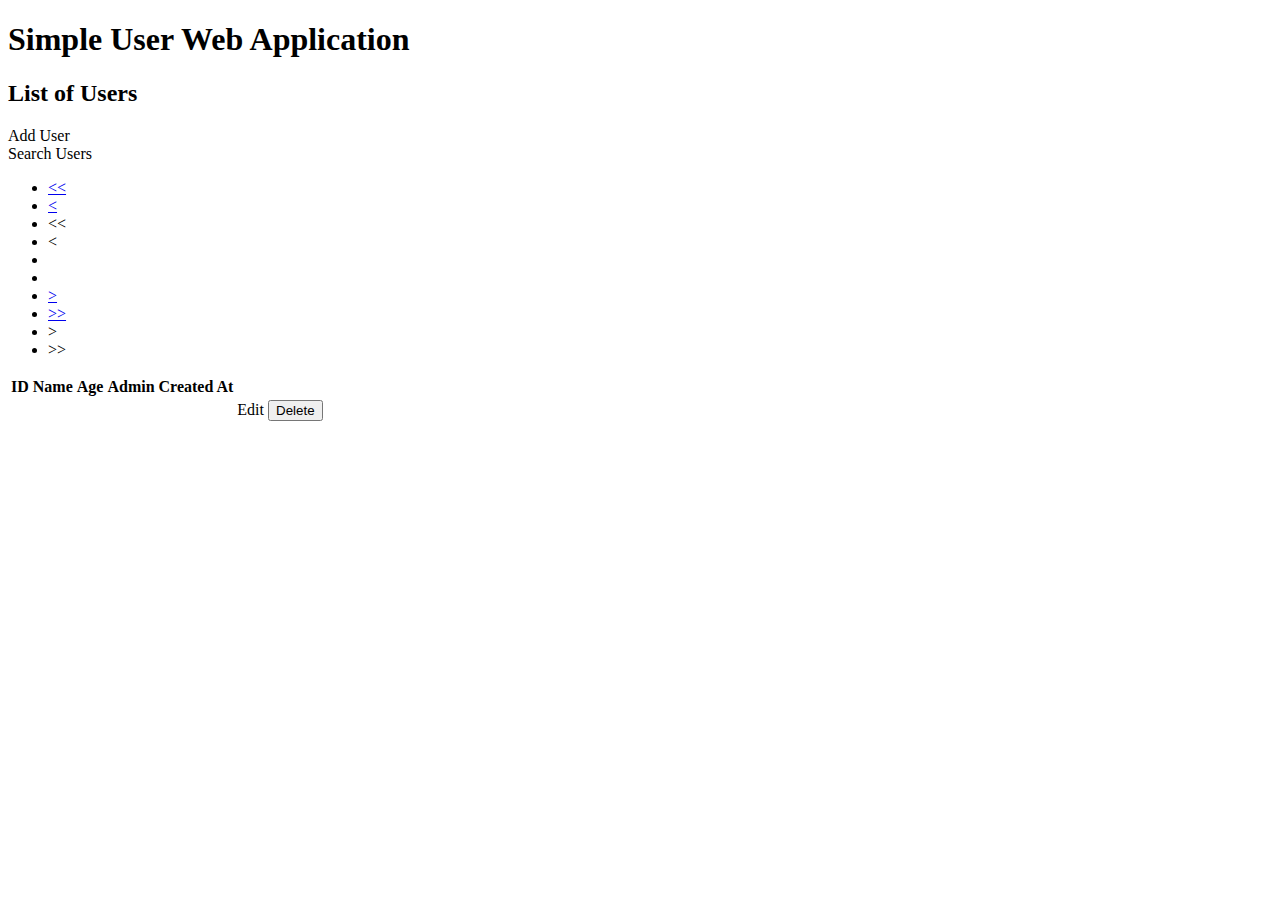
==== src/main/resources/templates/index.html @ d43a05de "pagination" ====
<!DOCTYPE html>
<html lang="en" xmlns="http://www.w3.org/1999/xhtml" xmlns:th="http://www.thymeleaf.org">
<head>
    <meta charset="UTF-8"/>
    <title>Users</title>
</head>
<body>

<h1>Simple User Web Application</h1>
<h2>List of Users</h2>

<a th:href="@{/item/search}">Add User</a><br/>
<a th:href="@{/item/add}">Search Users</a>

<div class="pagination" th:with="prevIndex=${currentIndex} - 1, nextIndex=${currentIndex} + 1">
    <div th:with="firstUrl='/users/pages/1', lastUrl='/users/pages/' + ${userPages.totalPages},
         prevUrl='/users/pages/' + ${prevIndex}, nextUrl='/users/pages/' + ${nextIndex}">
        <ul>
            <!--Arrows back-->
            <div th:if="${currentIndex} == 1">
                <li class="disabled"><a href="#">&lt;&lt;</a></li>
                <li class="disabled"><a href="#">&lt;</a></li>
            </div>
            <div th:unless="${currentIndex} == 1">
                <li><a th:href="${firstUrl}">&lt;&lt;</a></li>
                <li><a th:href="${prevUrl}">&lt;</a></li>
            </div>
            <!--Page numbers-->
            <div th:each="i : ${#numbers.sequence(beginIndex, endIndex)}">
                <div th:with="pageUrl='/users/pages/' + ${i}">
                    <div th:if="${i} == ${currentIndex}">
                        <li class="active"><a th:href="${pageUrl}" th:text="${i}"></a></li>
                    </div>
                    <div th:unless="${i} == ${currentIndex}">
                        <li><a th:href="${pageUrl}" th:text="${i}"></a></li>
                    </div>
                </div>
            </div>
            <!--Arrows forward-->
            <div th:if="${currentIndex} == ${userPages.totalPages}">
                <li class="disabled"><a href="#">&gt;</a></li>
                <li class="disabled"><a href="#">&gt;&gt;</a></li>
            </div>
            <div th:unless="${currentIndex} == ${userPages.totalPages}">
                <li><a th:href="${nextUrl}">&gt;</a></li>
                <li><a th:href="${lastUrl}">&gt;&gt;</a></li>
            </div>
        </ul>

        <table class="users">
            <thead>
            <tr>
                <th>ID</th>
                <th>Name</th>
                <th>Age</th>
                <th>Admin</th>
                <th>Created At</th>
            </tr>
            </thead>
            <tbody>
            <tr th:each="user : ${userPages.getContent()}">
                <div th:object="${user}">
                    <td th:text="*{id}"></td>
                    <td th:text="*{name}"></td>
                    <td th:text="*{age}"></td>
                    <td th:text="*{isAdmin}"></td>
                    <td th:text="*{createDate}"></td>
                    <td><a th:href="@{/item/edit?id={id}(id=${user.id})}">Edit</a></td>
                    <td>
                        <button name="id">Delete</button>
                    </td>
                </div>
            </tr>
            </tbody>
        </table>
    </div>
</div>
</body>
</html>
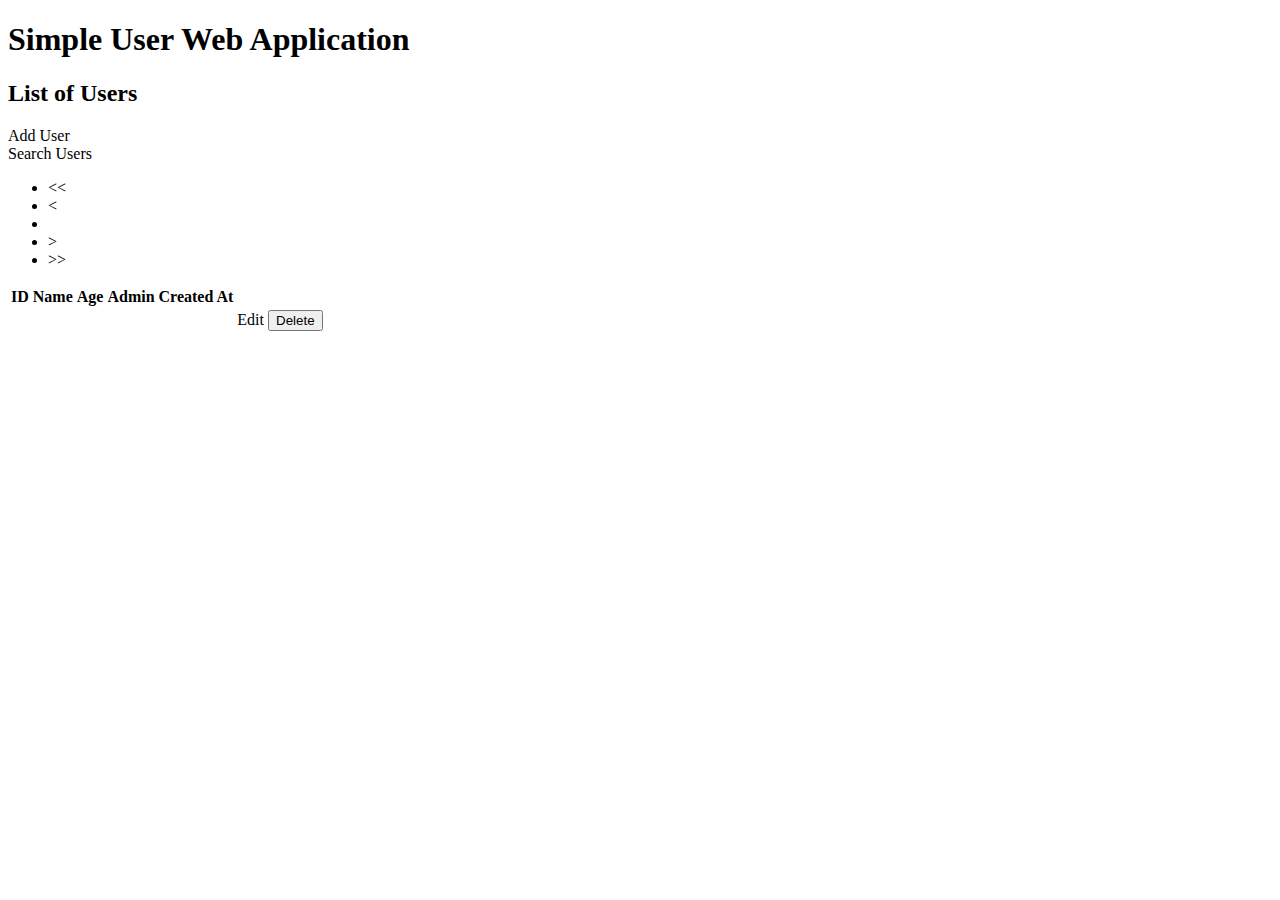
==== commit f246b80d: "added bootstrap" ====
--- a/src/main/resources/templates/index.html
+++ b/src/main/resources/templates/index.html
@@ -2,7 +2,11 @@
 <html lang="en" xmlns="http://www.w3.org/1999/xhtml" xmlns:th="http://www.thymeleaf.org">
 <head>
     <meta charset="UTF-8"/>
+    <meta http-equiv="X-UA-Compatible" content="IE=edge"/>
+    <meta name="viewport" content="width=device-width, initial-scale=1"/>
     <title>Users</title>
+    <!-- Bootstrap -->
+    <link th:href="@{/css/bootstrap.min.css}" rel="stylesheet"/>
 </head>
 <body>
 
@@ -12,68 +16,83 @@
 <a th:href="@{/item/search}">Add User</a><br/>
 <a th:href="@{/item/add}">Search Users</a>
 
-<div class="pagination" th:with="prevIndex=${currentIndex} - 1, nextIndex=${currentIndex} + 1">
+<!--Pagination-->
+<div th:with="prevIndex=${currentIndex} - 1, nextIndex=${currentIndex} + 1">
     <div th:with="firstUrl='/users/pages/1', lastUrl='/users/pages/' + ${userPages.totalPages},
          prevUrl='/users/pages/' + ${prevIndex}, nextUrl='/users/pages/' + ${nextIndex}">
-        <ul>
-            <!--Arrows back-->
-            <div th:if="${currentIndex} == 1">
-                <li class="disabled"><a href="#">&lt;&lt;</a></li>
-                <li class="disabled"><a href="#">&lt;</a></li>
-            </div>
-            <div th:unless="${currentIndex} == 1">
-                <li><a th:href="${firstUrl}">&lt;&lt;</a></li>
-                <li><a th:href="${prevUrl}">&lt;</a></li>
-            </div>
-            <!--Page numbers-->
-            <div th:each="i : ${#numbers.sequence(beginIndex, endIndex)}">
-                <div th:with="pageUrl='/users/pages/' + ${i}">
-                    <div th:if="${i} == ${currentIndex}">
-                        <li class="active"><a th:href="${pageUrl}" th:text="${i}"></a></li>
-                    </div>
-                    <div th:unless="${i} == ${currentIndex}">
-                        <li><a th:href="${pageUrl}" th:text="${i}"></a></li>
-                    </div>
-                </div>
-            </div>
-            <!--Arrows forward-->
-            <div th:if="${currentIndex} == ${userPages.totalPages}">
-                <li class="disabled"><a href="#">&gt;</a></li>
-                <li class="disabled"><a href="#">&gt;&gt;</a></li>
-            </div>
-            <div th:unless="${currentIndex} == ${userPages.totalPages}">
-                <li><a th:href="${nextUrl}">&gt;</a></li>
-                <li><a th:href="${lastUrl}">&gt;&gt;</a></li>
-            </div>
-        </ul>
 
-        <table class="users">
-            <thead>
-            <tr>
-                <th>ID</th>
-                <th>Name</th>
-                <th>Age</th>
-                <th>Admin</th>
-                <th>Created At</th>
-            </tr>
-            </thead>
-            <tbody>
-            <tr th:each="user : ${userPages.getContent()}">
-                <div th:object="${user}">
-                    <td th:text="*{id}"></td>
-                    <td th:text="*{name}"></td>
-                    <td th:text="*{age}"></td>
-                    <td th:text="*{isAdmin}"></td>
-                    <td th:text="*{createDate}"></td>
-                    <td><a th:href="@{/item/edit?id={id}(id=${user.id})}">Edit</a></td>
-                    <td>
-                        <button name="id">Delete</button>
-                    </td>
-                </div>
-            </tr>
-            </tbody>
-        </table>
+        <nav aria-label="Page navigation">
+            <ul class="pagination">
+                <!--Arrows back-->
+                <li th:class="(${currentIndex} == 1) ? 'disabled' : ''">
+                    <a th:href="(${currentIndex} == 1) ? '#' : ${firstUrl}" aria-label="First">
+                        &lt;&lt;
+                    </a>
+                </li>
+                <li th:class="(${currentIndex} == 1) ? 'disabled' : ''">
+                    <a th:href="(${currentIndex} == 1) ? '#' : ${prevUrl}" aria-label="Previous">
+                        &lt;
+                    </a>
+                </li>
+                <!--Page numbers-->
+                <li th:each="i : ${#numbers.sequence(beginIndex, endIndex)}"
+                    th:class="(${i} == ${currentIndex}) ? 'active' : ''">
+                    <a th:href="'/users/pages/' + ${i}" th:text="${i}"></a>
+                </li>
+                <!--Arrows forward-->
+                <li th:class="(${currentIndex} == ${userPages.totalPages}) ? 'disabled' : ''">
+                    <a th:href="(${currentIndex} == ${userPages.totalPages}) ? '#' : ${nextUrl}" aria-label="Next">
+                        &gt;
+                    </a>
+                </li>
+                <li th:class="(${currentIndex} == ${userPages.totalPages}) ? 'disabled' : ''">
+                    <a th:href="(${currentIndex} == ${userPages.totalPages}) ? '#' : ${lastUrl}" aria-label="Last">
+                        &gt;&gt;
+                    </a>
+                </li>
+            </ul>
+        </nav>
     </div>
 </div>
+
+
+<table class="users">
+    <thead>
+    <tr>
+        <th>ID</th>
+        <th>Name</th>
+        <th>Age</th>
+        <th>Admin</th>
+        <th>Created At</th>
+    </tr>
+    </thead>
+    <tbody>
+    <tr th:each="user : ${userPages.getContent()}">
+        <div th:object="${user}">
+            <td th:text="*{id}"></td>
+            <td th:text="*{name}"></td>
+            <td th:text="*{age}"></td>
+            <td th:text="*{isAdmin}"></td>
+            <td th:text="*{createDate}"></td>
+            <td><a th:href="@{/item/edit?id={id}(id=${user.id})}">Edit</a></td>
+            <td>
+                <button name="id">Delete</button>
+            </td>
+        </div>
+    </tr>
+    </tbody>
+</table>
+
+<!-- jQuery 1.12.4(necessary for Bootstrap's JavaScript plugins) -->
+<script th:src="@{/js/jquery.min.js}"></script>
+<!-- Include all compiled plugins (below), or include individual files as needed -->
+<script th:src="@{/js/bootstrap.min.js}"></script>
+<!--Custom script-->
+<script th:inline="javascript">
+    /*<![CDATA[*/
+
+    /*]]>*/
+</script>
+
 </body>
 </html>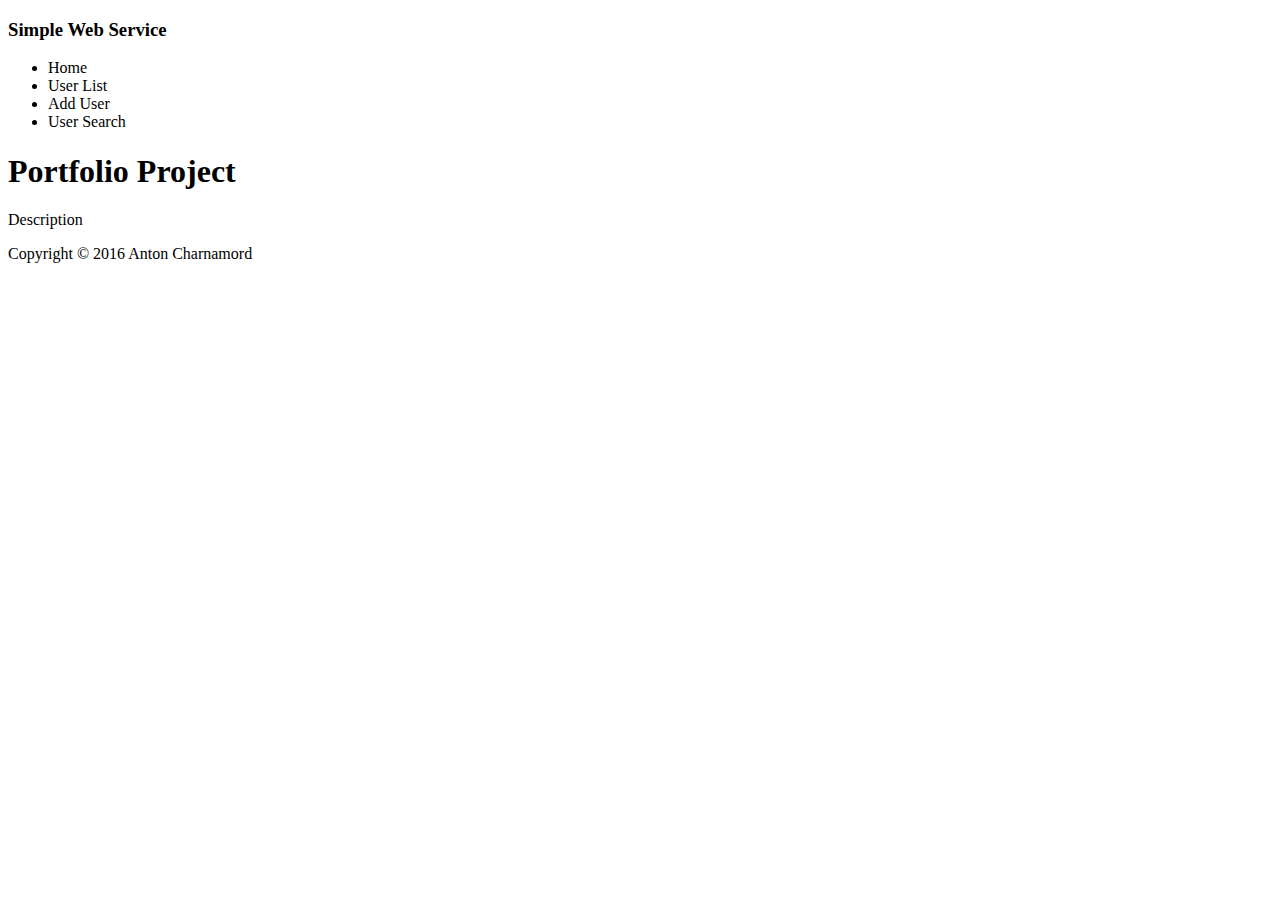
==== commit 51a8ccc5: "search controller" ====
--- a/src/main/resources/templates/index.html
+++ b/src/main/resources/templates/index.html
@@ -1,87 +1,68 @@
 <!DOCTYPE html>
 <html lang="en" xmlns="http://www.w3.org/1999/xhtml" xmlns:th="http://www.thymeleaf.org">
+
 <head>
+
     <meta charset="UTF-8"/>
     <meta http-equiv="X-UA-Compatible" content="IE=edge"/>
     <meta name="viewport" content="width=device-width, initial-scale=1"/>
-    <title>Users</title>
-    <!-- Bootstrap -->
+
+    <!-- Bootstrap 3.3.7-->
     <link th:href="@{/css/bootstrap.min.css}" rel="stylesheet"/>
+    <!--Custom css-->
+    <link th:href="@{/css/justified-nav.css}" rel="stylesheet"/>
+    <!--Google Font-->
+    <link href="https://fonts.googleapis.com/css?family=Exo" rel="stylesheet"/>
+
+    <title>Simple Web Service</title>
+
 </head>
+
 <body>
 
-<h1>Simple User Web Application</h1>
-<h2>List of Users</h2>
+<div class="container">
 
-<a th:href="@{/item/search}">Add User</a><br/>
-<a th:href="@{/item/add}">Search Users</a>
-
-<!--Pagination-->
-<div th:with="prevIndex=${currentIndex} - 1, nextIndex=${currentIndex} + 1">
-    <div th:with="firstUrl='/users/pages/1', lastUrl='/users/pages/' + ${userPages.totalPages},
-         prevUrl='/users/pages/' + ${prevIndex}, nextUrl='/users/pages/' + ${nextIndex}">
-
-        <nav aria-label="Page navigation">
-            <ul class="pagination">
-                <!--Arrows back-->
-                <li th:class="(${currentIndex} == 1) ? 'disabled' : ''">
-                    <a th:href="(${currentIndex} == 1) ? '#' : ${firstUrl}" aria-label="First">
-                        &lt;&lt;
+    <!--Navigation bar-->
+    <div class="masthead" th:fragment="navbar">
+        <h3 class="text-muted">Simple Web Service</h3>
+        <nav>
+            <ul class="nav nav-justified">
+                <li id="home">
+                    <a th:href="@{/}">
+                        <span class="glyphicon glyphicon-home" aria-hidden="true"></span> Home
                     </a>
                 </li>
-                <li th:class="(${currentIndex} == 1) ? 'disabled' : ''">
-                    <a th:href="(${currentIndex} == 1) ? '#' : ${prevUrl}" aria-label="Previous">
-                        &lt;
+                <li id="users">
+                    <a th:href="@{/users/pages/1}">
+                        <span class="glyphicon glyphicon-th-list" aria-hidden="true"></span> User List
                     </a>
                 </li>
-                <!--Page numbers-->
-                <li th:each="i : ${#numbers.sequence(beginIndex, endIndex)}"
-                    th:class="(${i} == ${currentIndex}) ? 'active' : ''">
-                    <a th:href="'/users/pages/' + ${i}" th:text="${i}"></a>
-                </li>
-                <!--Arrows forward-->
-                <li th:class="(${currentIndex} == ${userPages.totalPages}) ? 'disabled' : ''">
-                    <a th:href="(${currentIndex} == ${userPages.totalPages}) ? '#' : ${nextUrl}" aria-label="Next">
-                        &gt;
+                <li id="add_user">
+                    <a th:href="@{/user/add}">
+                        <span class="glyphicon glyphicon-plus" aria-hidden="true"></span> Add User
                     </a>
                 </li>
-                <li th:class="(${currentIndex} == ${userPages.totalPages}) ? 'disabled' : ''">
-                    <a th:href="(${currentIndex} == ${userPages.totalPages}) ? '#' : ${lastUrl}" aria-label="Last">
-                        &gt;&gt;
+                <li id="search_users">
+                    <a th:href="@{/users/search}">
+                        <span class="glyphicon glyphicon-search" aria-hidden="true"></span> User Search
                     </a>
                 </li>
             </ul>
         </nav>
     </div>
+
+    <!--Content-->
+    <div class="jumbotron">
+        <h1>Portfolio Project</h1>
+        <p class="lead">Description</p>
+    </div>
+
+    <!--Footer-->
+    <footer class="footer" th:fragment="footer">
+        <p>Copyright &copy; 2016 Anton Charnamord</p>
+    </footer>
+
 </div>
-
-
-<table class="users">
-    <thead>
-    <tr>
-        <th>ID</th>
-        <th>Name</th>
-        <th>Age</th>
-        <th>Admin</th>
-        <th>Created At</th>
-    </tr>
-    </thead>
-    <tbody>
-    <tr th:each="user : ${userPages.getContent()}">
-        <div th:object="${user}">
-            <td th:text="*{id}"></td>
-            <td th:text="*{name}"></td>
-            <td th:text="*{age}"></td>
-            <td th:text="*{isAdmin}"></td>
-            <td th:text="*{createDate}"></td>
-            <td><a th:href="@{/item/edit?id={id}(id=${user.id})}">Edit</a></td>
-            <td>
-                <button name="id">Delete</button>
-            </td>
-        </div>
-    </tr>
-    </tbody>
-</table>
 
 <!-- jQuery 1.12.4(necessary for Bootstrap's JavaScript plugins) -->
 <script th:src="@{/js/jquery.min.js}"></script>
@@ -90,7 +71,7 @@
 <!--Custom script-->
 <script th:inline="javascript">
     /*<![CDATA[*/
-
+    $("#home").addClass("active");
     /*]]>*/
 </script>
 
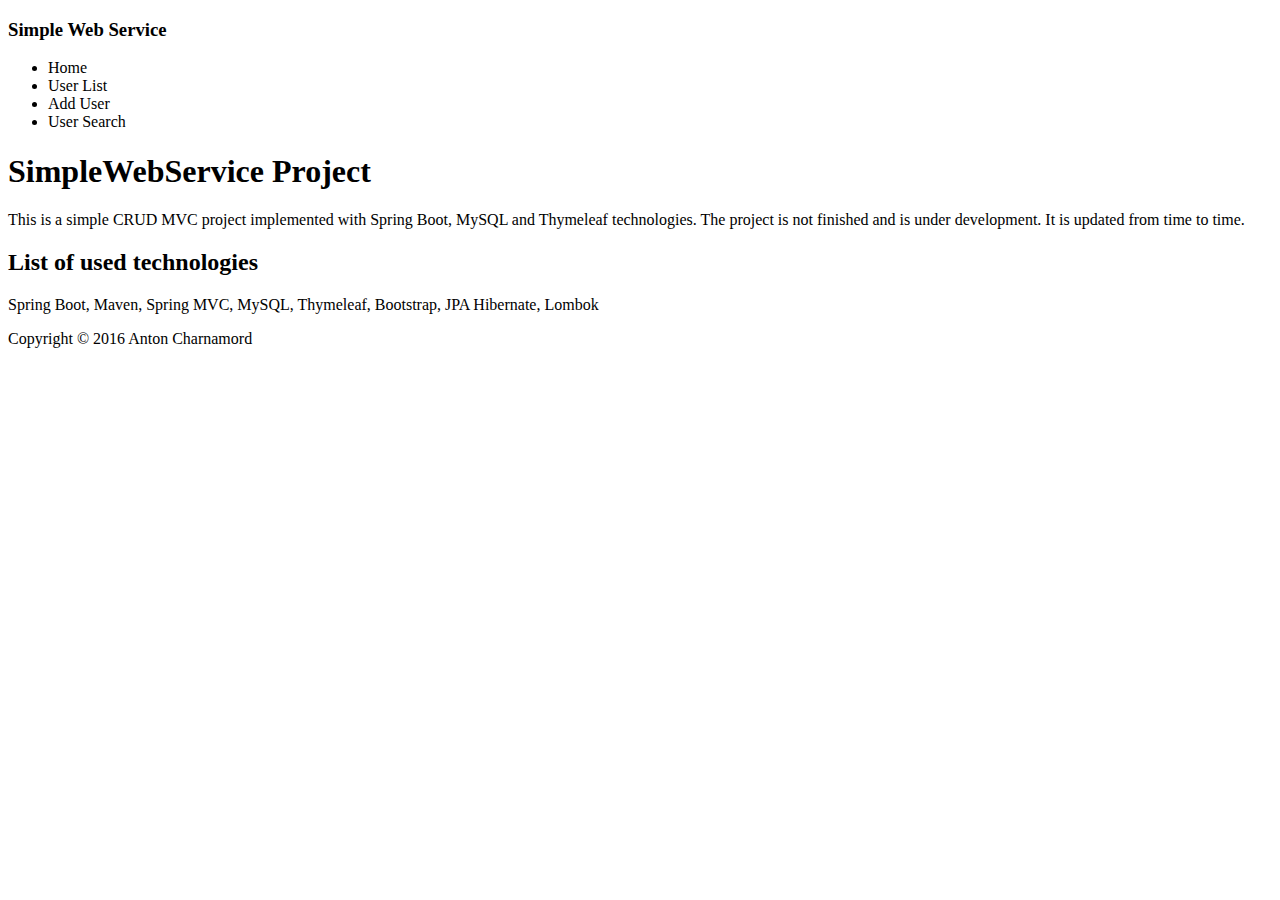
==== commit fa46c89f: "description" ====
--- a/src/main/resources/templates/index.html
+++ b/src/main/resources/templates/index.html
@@ -53,8 +53,15 @@
 
     <!--Content-->
     <div class="jumbotron">
-        <h1>Portfolio Project</h1>
-        <p class="lead">Description</p>
+        <h1>SimpleWebService Project</h1>
+        <p>
+            This is a simple CRUD MVC project implemented with Spring Boot, MySQL and Thymeleaf technologies.
+            The project is not finished and is under development. It is updated from time to time.
+        </p>
+
+        <h2>List of used technologies</h2>
+        <p>Spring Boot, Maven, Spring MVC, MySQL, Thymeleaf, Bootstrap, JPA Hibernate, Lombok
+        </p>
     </div>
 
     <!--Footer-->
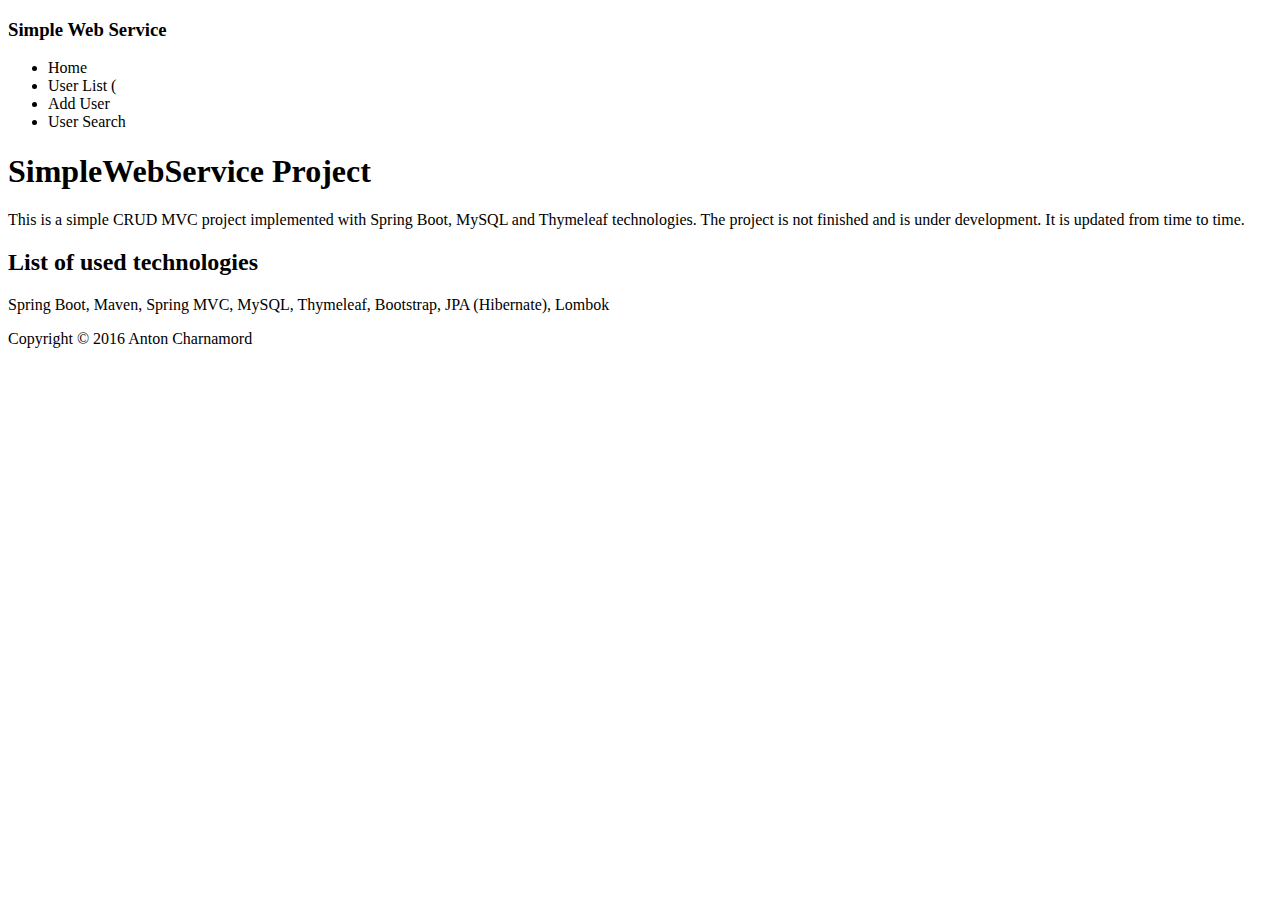
==== commit 25cfed15: "userNum is displayed only in user list page" ====
--- a/src/main/resources/templates/index.html
+++ b/src/main/resources/templates/index.html
@@ -35,6 +35,7 @@
                 <li id="users">
                     <a th:href="@{/users/pages/1}">
                         <span class="glyphicon glyphicon-th-list" aria-hidden="true"></span> User List
+                        <span id="userNum" th:text="'(' + ${userNum} + ')'">(</span>
                     </a>
                 </li>
                 <li id="add_user">
@@ -60,7 +61,7 @@
         </p>
 
         <h2>List of used technologies</h2>
-        <p>Spring Boot, Maven, Spring MVC, MySQL, Thymeleaf, Bootstrap, JPA Hibernate, Lombok
+        <p>Spring Boot, Maven, Spring MVC, MySQL, Thymeleaf, Bootstrap, JPA (Hibernate), Lombok
         </p>
     </div>
 
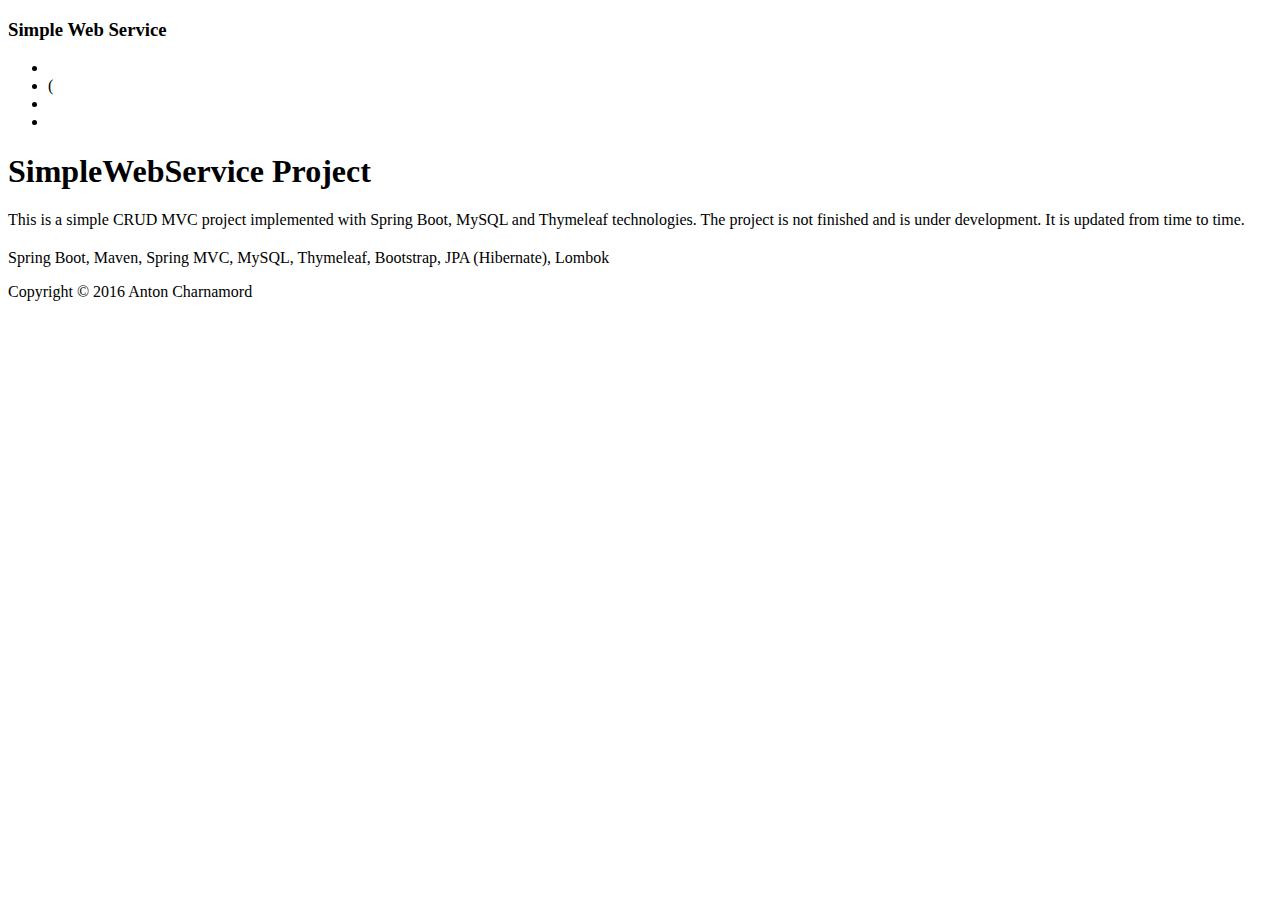
==== commit f24fdb39: "i18n home, error" ====
--- a/src/main/resources/templates/index.html
+++ b/src/main/resources/templates/index.html
@@ -29,23 +29,27 @@
             <ul class="nav nav-justified">
                 <li id="home">
                     <a th:href="@{/}">
-                        <span class="glyphicon glyphicon-home" aria-hidden="true"></span> Home
+                        <span class="glyphicon glyphicon-home" aria-hidden="true"></span>
+                        <span th:text="#{menu.home}"></span>
                     </a>
                 </li>
                 <li id="users">
                     <a th:href="@{/users/pages/1}">
-                        <span class="glyphicon glyphicon-th-list" aria-hidden="true"></span> User List
+                        <span class="glyphicon glyphicon-th-list" aria-hidden="true"></span>
+                        <span th:text="#{menu.user.list}"></span>
                         <span id="userNum" th:text="'(' + ${userNum} + ')'">(</span>
                     </a>
                 </li>
                 <li id="add_user">
                     <a th:href="@{/user/add}">
-                        <span class="glyphicon glyphicon-plus" aria-hidden="true"></span> Add User
+                        <span class="glyphicon glyphicon-plus" aria-hidden="true"></span>
+                        <span th:text="#{menu.add.user}"></span>
                     </a>
                 </li>
                 <li id="search_users">
                     <a th:href="@{/users/search}">
-                        <span class="glyphicon glyphicon-search" aria-hidden="true"></span> User Search
+                        <span class="glyphicon glyphicon-search" aria-hidden="true"></span>
+                        <span th:text="#{menu.user.search}"></span>
                     </a>
                 </li>
             </ul>
@@ -60,7 +64,7 @@
             The project is not finished and is under development. It is updated from time to time.
         </p>
 
-        <h2>List of used technologies</h2>
+        <h2 th:text="#{home.tech.list}"></h2>
         <p>Spring Boot, Maven, Spring MVC, MySQL, Thymeleaf, Bootstrap, JPA (Hibernate), Lombok
         </p>
     </div>
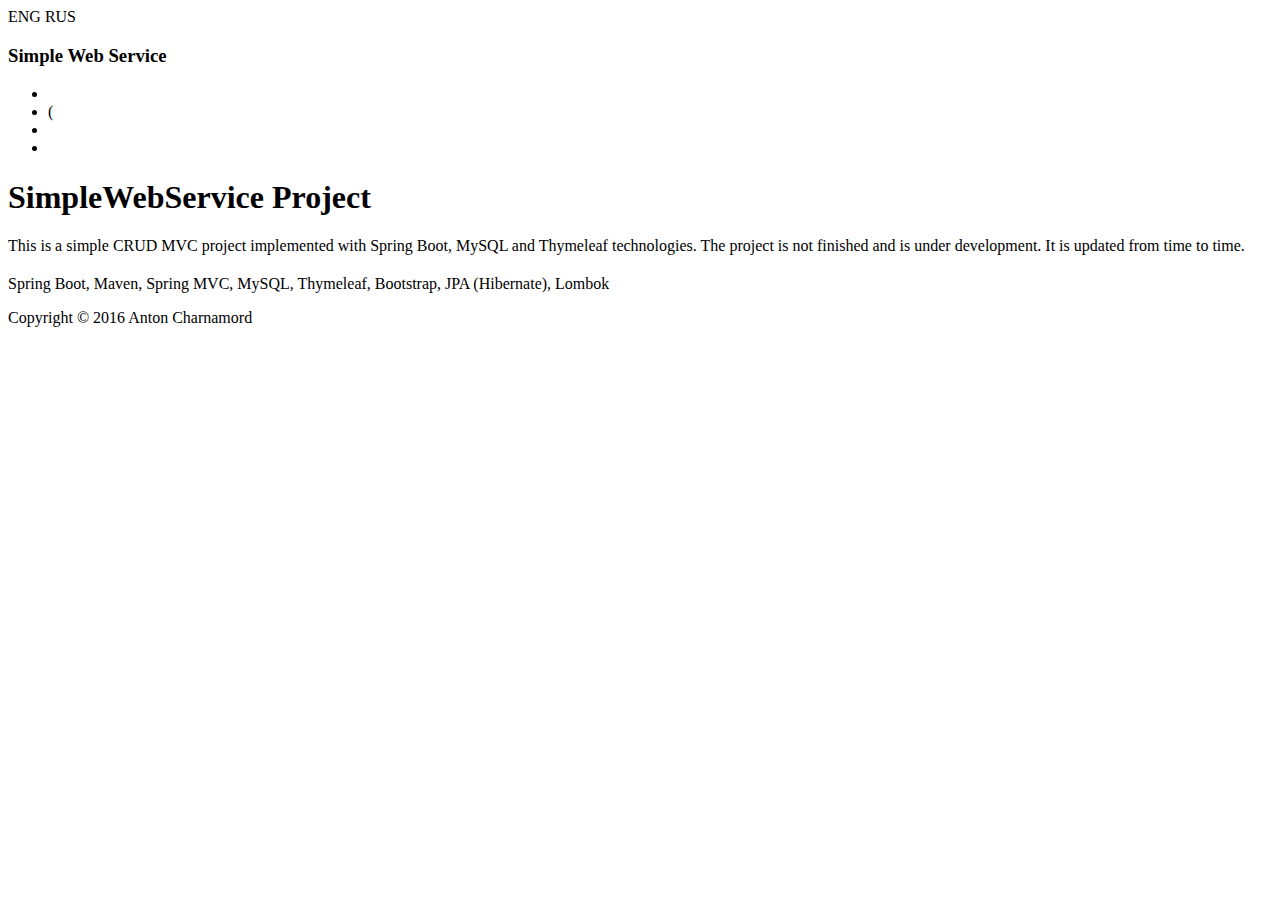
==== commit 52740196: "language switch for all get pages" ====
--- a/src/main/resources/templates/index.html
+++ b/src/main/resources/templates/index.html
@@ -22,9 +22,26 @@
 
 <div class="container">
 
+    <!--Language-->
+    <div th:with="res='/?'">
+        <div class="btn-group pull-right" role="group" aria-label="..."
+             th:with="classes='btn btn-default'" th:fragment="lang">
+            <a th:href="@{${res} + 'lang=en'}" role="button"
+               th:class="__${#locale}__=='en' ? ${classes} + ' active' : ${classes}">
+                ENG
+            </a>
+            <a th:href="@{${res} + 'lang=ru'}" role="button"
+               th:class="__${#locale}__=='ru' ? ${classes} + ' active' : ${classes}">
+                RUS
+            </a>
+        </div>
+    </div>
+
     <!--Navigation bar-->
     <div class="masthead" th:fragment="navbar">
+
         <h3 class="text-muted">Simple Web Service</h3>
+
         <nav>
             <ul class="nav nav-justified">
                 <li id="home">
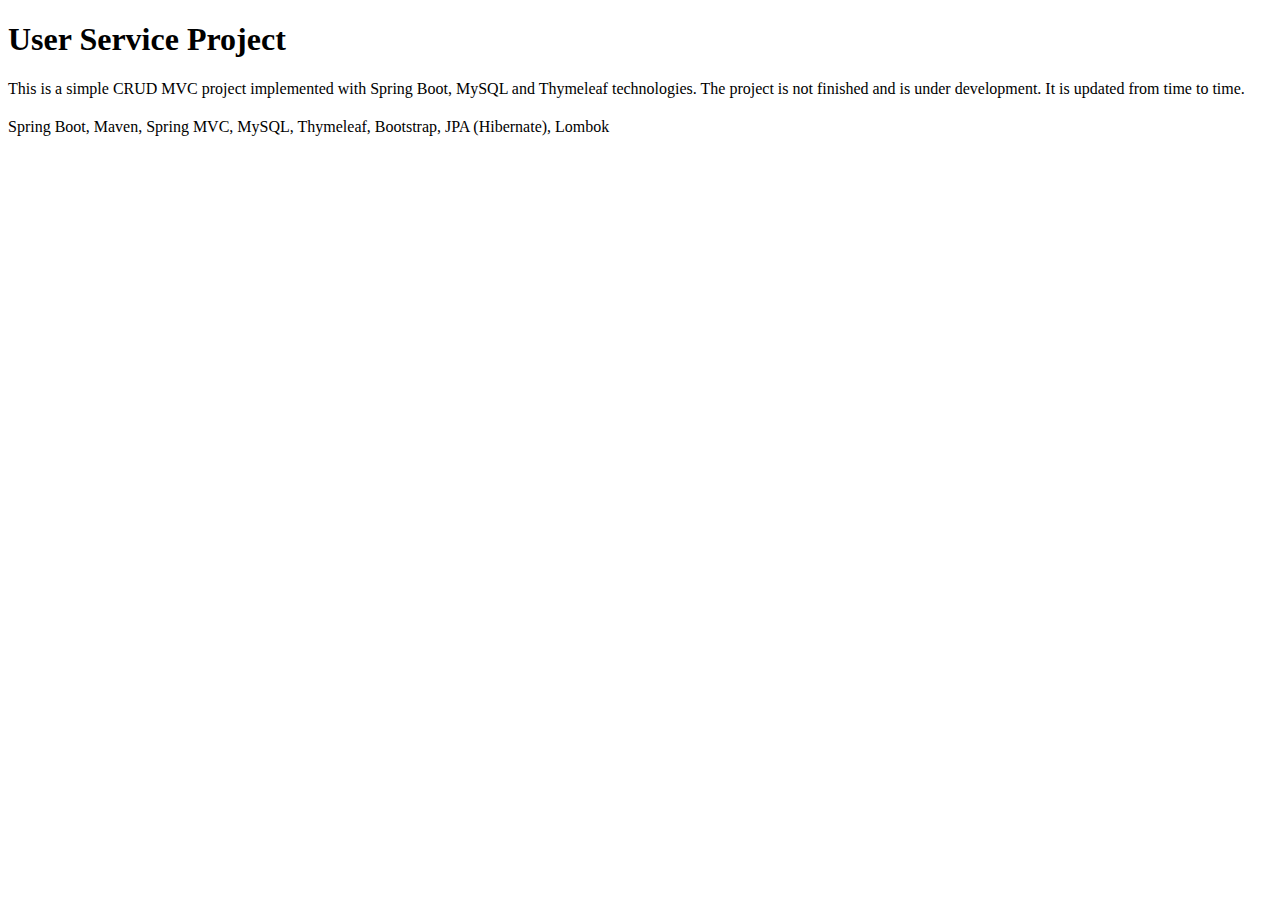
==== commit 72c1dc2d: "VIEW: added signed user link" ====
--- a/src/main/resources/templates/index.html
+++ b/src/main/resources/templates/index.html
@@ -1,81 +1,20 @@
 <!DOCTYPE html>
 <html lang="en" xmlns="http://www.w3.org/1999/xhtml" xmlns:th="http://www.thymeleaf.org">
 
-<head>
-
-    <meta charset="UTF-8"/>
-    <meta http-equiv="X-UA-Compatible" content="IE=edge"/>
-    <meta name="viewport" content="width=device-width, initial-scale=1"/>
-
-    <!-- Bootstrap 3.3.7-->
-    <link th:href="@{/css/bootstrap.min.css}" rel="stylesheet"/>
-    <!--Custom css-->
-    <link th:href="@{/css/justified-nav.css}" rel="stylesheet"/>
-    <!--Google Font-->
-    <link href="https://fonts.googleapis.com/css?family=Exo" rel="stylesheet"/>
-
-    <title>Simple Web Service</title>
-
-</head>
+<head th:replace="fragments/skeleton :: head(title='Home Page')"/>
 
 <body>
 
 <div class="container">
+    <div th:replace="fragments/skeleton :: lang(path='/?')"/>
 
-    <!--Language-->
-    <div th:with="res='/?'">
-        <div class="btn-group pull-right" role="group" aria-label="..."
-             th:with="classes='btn btn-default'" th:fragment="lang">
-            <a th:href="@{${res} + 'lang=en'}" role="button"
-               th:class="__${#locale}__=='en' ? ${classes} + ' active' : ${classes}">
-                ENG
-            </a>
-            <a th:href="@{${res} + 'lang=ru'}" role="button"
-               th:class="__${#locale}__=='ru' ? ${classes} + ' active' : ${classes}">
-                RUS
-            </a>
-        </div>
-    </div>
+    <div th:replace="fragments/skeleton :: signedUser"/>
 
-    <!--Navigation bar-->
-    <div class="masthead" th:fragment="navbar">
-
-        <h3 class="text-muted">Simple Web Service</h3>
-
-        <nav>
-            <ul class="nav nav-justified">
-                <li id="home">
-                    <a th:href="@{/}">
-                        <span class="glyphicon glyphicon-home" aria-hidden="true"></span>
-                        <span th:text="#{menu.home}"></span>
-                    </a>
-                </li>
-                <li id="users">
-                    <a th:href="@{/users/pages/1}">
-                        <span class="glyphicon glyphicon-th-list" aria-hidden="true"></span>
-                        <span th:text="#{menu.user.list}"></span>
-                        <span id="userNum" th:text="'(' + ${userNum} + ')'">(</span>
-                    </a>
-                </li>
-                <li id="add_user">
-                    <a th:href="@{/user/add}">
-                        <span class="glyphicon glyphicon-plus" aria-hidden="true"></span>
-                        <span th:text="#{menu.add.user}"></span>
-                    </a>
-                </li>
-                <li id="search_users">
-                    <a th:href="@{/users/search}">
-                        <span class="glyphicon glyphicon-search" aria-hidden="true"></span>
-                        <span th:text="#{menu.user.search}"></span>
-                    </a>
-                </li>
-            </ul>
-        </nav>
-    </div>
+    <div th:replace="fragments/skeleton :: navbar"/>
 
     <!--Content-->
     <div class="jumbotron">
-        <h1>SimpleWebService Project</h1>
+        <h1>User Service Project</h1>
         <p>
             This is a simple CRUD MVC project implemented with Spring Boot, MySQL and Thymeleaf technologies.
             The project is not finished and is under development. It is updated from time to time.
@@ -86,23 +25,9 @@
         </p>
     </div>
 
-    <!--Footer-->
-    <footer class="footer" th:fragment="footer">
-        <p>Copyright &copy; 2016 Anton Charnamord</p>
-    </footer>
-
+    <div th:replace="fragments/skeleton :: footer"/>
 </div>
 
-<!-- jQuery 1.12.4(necessary for Bootstrap's JavaScript plugins) -->
-<script th:src="@{/js/jquery.min.js}"></script>
-<!-- Include all compiled plugins (below), or include individual files as needed -->
-<script th:src="@{/js/bootstrap.min.js}"></script>
-<!--Custom script-->
-<script th:inline="javascript">
-    /*<![CDATA[*/
-    $("#home").addClass("active");
-    /*]]>*/
-</script>
-
+<div th:replace="fragments/skeleton :: scripts(activeTab='#home')"/>
 </body>
 </html>